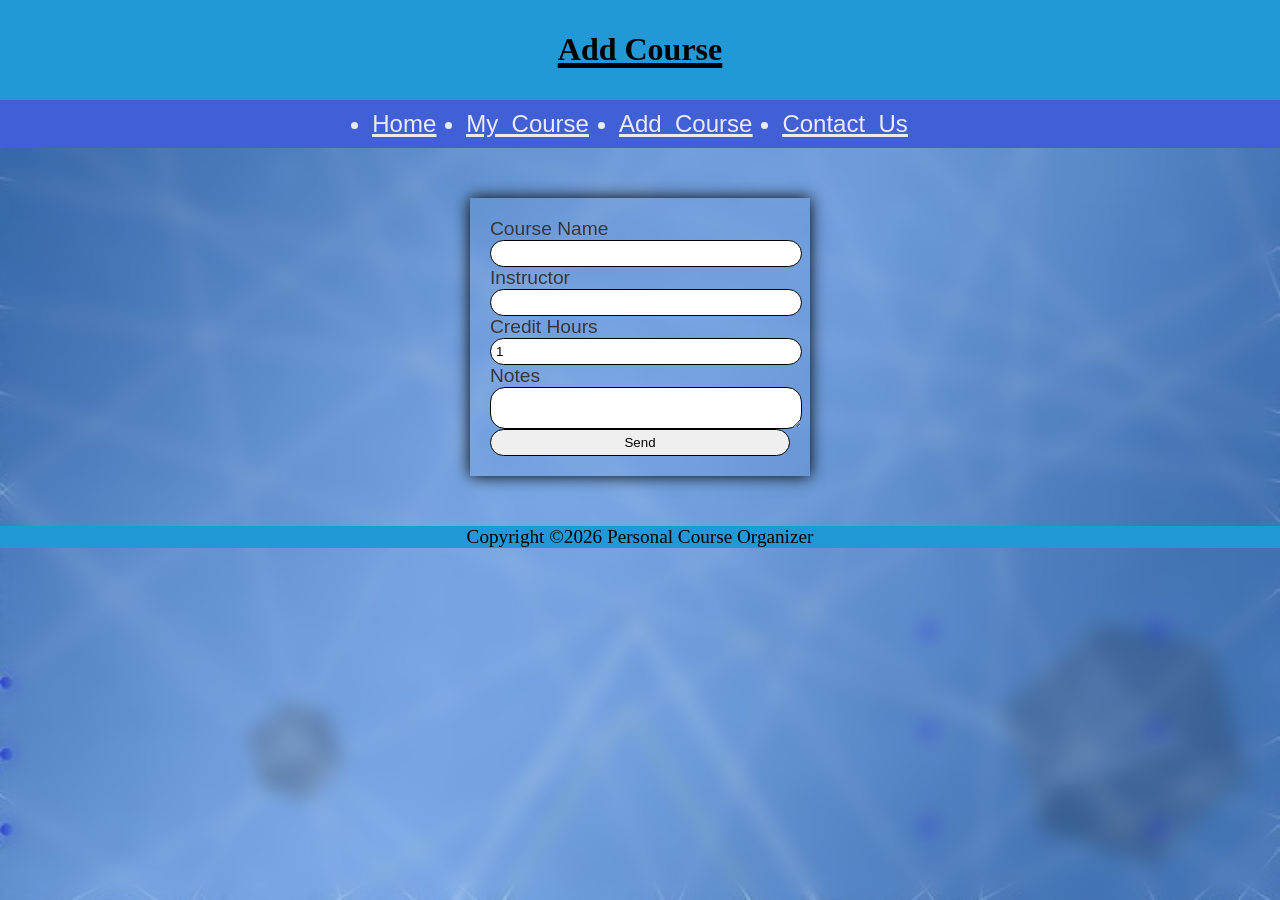
==== Add_Course.html @ 9012999e "hoda-first upload" ====
<!DOCTYPE html>
<html lang="en">
<head>
     <meta http-equiv="Cach-Control" content="no-store">
    <meta charset="UTF-8">
   <title>Personal Course Organizer</title>
   <link rel="stylesheet" href="style.css">
</head>
<body>
    <header>
    <h1>Add Course</h1>
    </header> 
    <nav class="hh">
        <ul>
            <li> <a href="index.html">Home</a></li>
            <li> <a href="My_Course.html">My_Course</a></li>
            <li> <a href="Add_Course.html">Add_Course</a></li>
            <li> <a href="Contact_Us.html">Contact_Us</a></li>
            


        </ul>
    </nav>
    <main>
        <section>
           <form>
            <div>
            <label for="Name">Course Name</label>
            <input id="Name" type="text" required >
           <div>
            <label for="In">Instructor</label>
            <input id="In" type="text">
            </div>
            <div>
            <label for="Hours">Credit Hours</label>
            <input id="Hours" type="number" min="1" max="6" value="1">
            </div>
            <div>
            <label for="N">Notes</label>
           <textarea id="N" ></textarea>
            </div>
            <div>
           <input type="submit" value="Send" hover>
           </div>



           </form>
        </section>
        
    </main>
     <footer>
        <p>Copyright &copy;2026 Personal Course Organizer</p>
    </footer>
</body>
</html>
---- style.css ----
html,body{
  height: 100%;
  margin: 0;
  padding: 0;
 
}
body{
    background-color: rgb(15, 152, 152);
    background-image:url("i.jpg") ;
    backdrop-filter: blur(10px);
    background-size: cover ;
    background-repeat: no-repeat;
    background-attachment: fixed;
    min-width: 100vh;
    margin: 0;
}  
 header{
    text-align: center;
    text-decoration: 5px underline;
   background-color:  #2298d7;
   padding:10px 0;
   margin: 0;
 } 
 ul{
    display: flex;
    justify-content: center;
    gap: 30px;
    padding: 10px 0;
    margin: 0;
    background-color: 50px rgb(66, 96, 214) ;
   
 } 
 nav ul,a{
    background-color: rgb(66, 96, 214);
    color:#eaeaf4;
    text-decoration: 3px underline ;
    font-size:x-large;
    font-family: 'Franklin Gothic Medium', 'Arial Narrow', Arial, sans-serif;
     position: sticky;
     top: 0; 
     }
  a:hover{
    color: rgba(186, 76, 237, 0.731);
  }
  a:active{
    color: rgb(161, 243, 243);
  }
  table ,tr,th,td{
    border: 3px solid black;
    margin: 30px 30%;
    padding: 5px;
   
  }
  th{
    background-color: #17749f;
    font-size: larger;
  }
  table{
    border-collapse: collapse;
  }
  tr:hover{
    background-color: rgb(227, 230, 233);
  }
  form{
    font-size: larger;
    font-family: 'Franklin Gothic Medium', 'Arial Narrow', Arial, sans-serif;
    color: rgb(59, 53, 53);
    width: 300px;
    margin: 50px auto;
    padding: 20px;
    box-shadow: 0 0 15px rgba(0, 0, 0, 2);
  }
  input,textarea{
    border: 1px solid black;
    border-radius: 15px;
    padding: 5px;
    display: flex;
    width: 100%;
     }
img{   
    border-radius:60px;
    display: block;
    margin: auto;
    width: 50%;
}
footer{
    background-color: #2298d7;
    text-align: center;
    font-size: larger;
}
@media(max-width:768px){
    nav ul,a{
        text-align:center ;
        flex-direction: column;
    } 
   form{
    width: 50%;
   }
   table{
   font-size: 12px;
   }
   th,td{
    padding: 5px;
   }
}
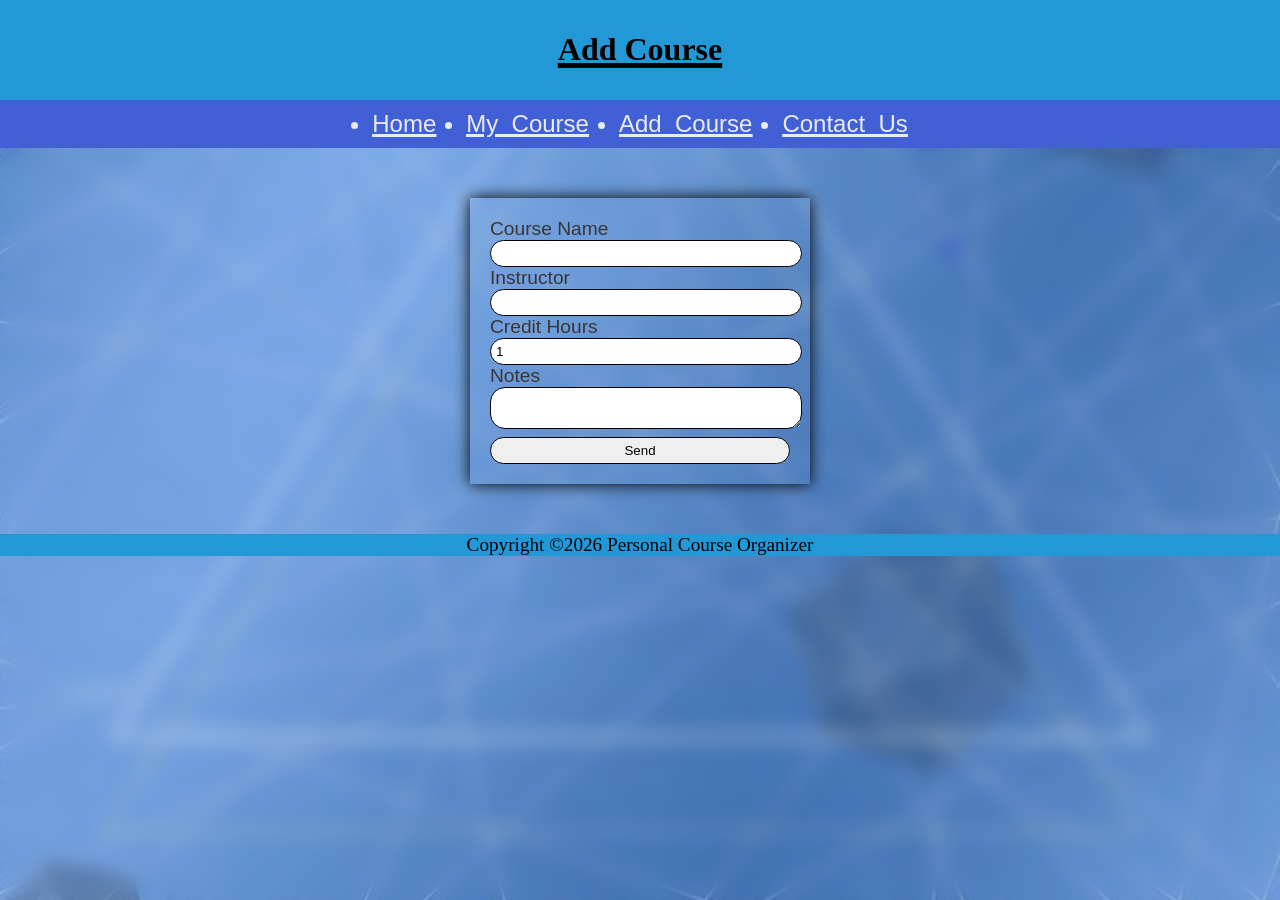
==== commit e137f03e: "Update Add_Course.html" ====
--- a/Add_Course.html
+++ b/Add_Course.html
@@ -40,7 +40,7 @@
            <textarea id="N" ></textarea>
             </div>
             <div>
-           <input type="submit" value="Send" hover>
+           <input id="su" type="submit" value="Send" hover>
            </div>
 
 
@@ -53,4 +53,4 @@
         <p>Copyright &copy;2026 Personal Course Organizer</p>
     </footer>
 </body>
-</html>+</html>
--- a/style.css
+++ b/style.css
@@ -1,17 +1,16 @@
 html,body{
-  height: 100%;
+  min-height: 100%;
   margin: 0;
   padding: 0;
- 
+  height: 100% ;
 }
 body{
-    background-color: rgb(15, 152, 152);
-    background-image:url("i.jpg") ;
+    background-image:url("i.jpg");
     backdrop-filter: blur(10px);
     background-size: cover ;
     background-repeat: no-repeat;
     background-attachment: fixed;
-    min-width: 100vh;
+    background-position: center;
     margin: 0;
 }  
  header{
@@ -77,7 +76,16 @@
     display: flex;
     width: 100%;
      }
-img{   
+    #su{
+      margin-top: 8px;
+     }
+    #su:hover{
+     background-color: rgb(227, 230, 233); 
+
+     }
+
+
+    img{   
     border-radius:60px;
     display: block;
     margin: auto;
@@ -87,7 +95,7 @@
     background-color: #2298d7;
     text-align: center;
     font-size: larger;
-}
+   }
 @media(max-width:768px){
     nav ul,a{
         text-align:center ;
@@ -102,7 +110,17 @@
    th,td{
     padding: 5px;
    }
-}
+     
+   
+    body {
+       
+        background-size: cover;
+        background-position: center;
+        background-repeat: no-repeat;
+        background-attachment: scroll;
+    }
+  }
+  
+ 
 
-
- + 
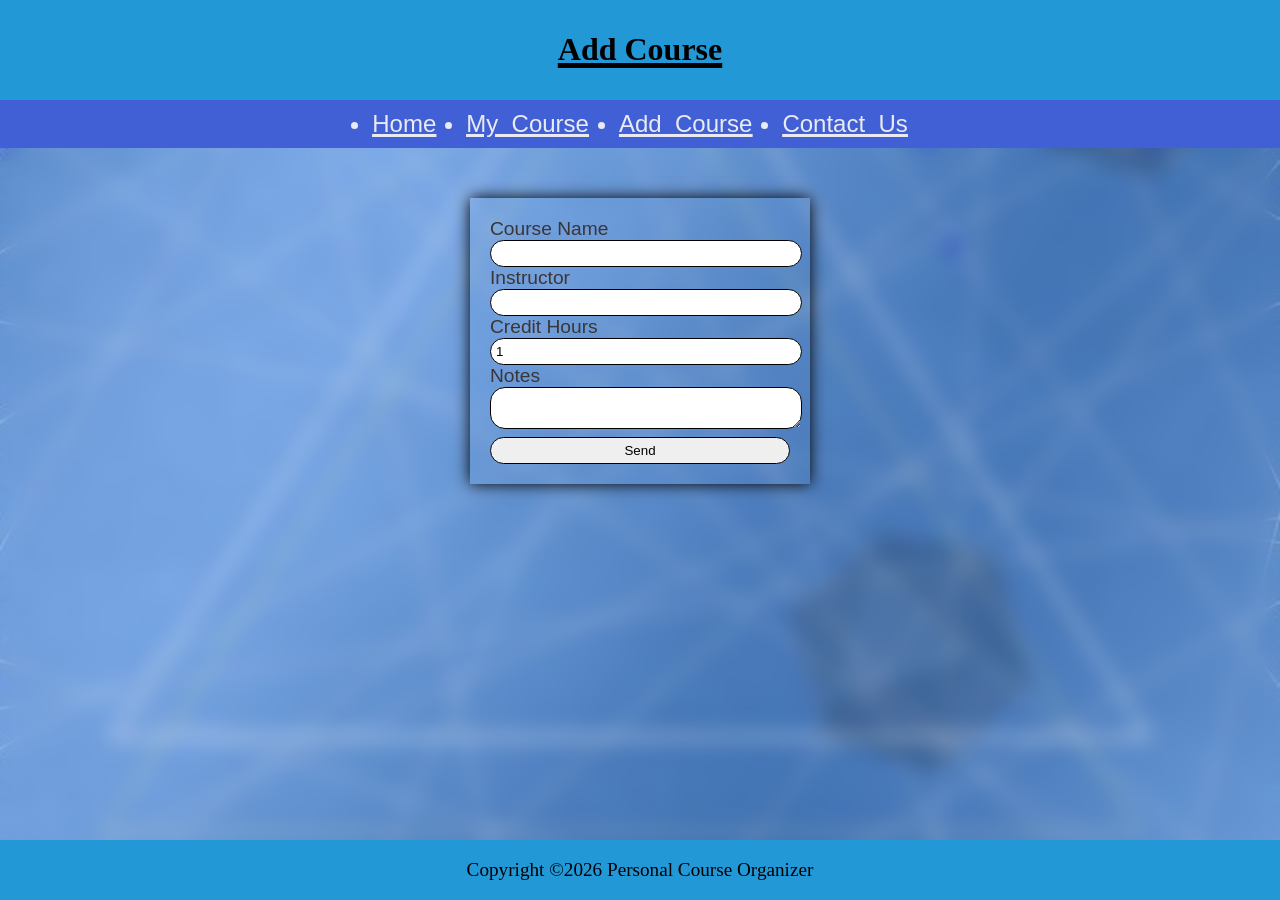
==== commit 13730253: "Update Add_Course.html" ====
--- a/Add_Course.html
+++ b/Add_Course.html
@@ -2,6 +2,7 @@
 <html lang="en">
 <head>
      <meta http-equiv="Cach-Control" content="no-store">
+     <meta name="viewport" content="width=device-width, initial-scale=1.0">
     <meta charset="UTF-8">
    <title>Personal Course Organizer</title>
    <link rel="stylesheet" href="style.css">
--- a/style.css
+++ b/style.css
@@ -1,18 +1,23 @@
 html,body{
-  min-height: 100%;
   margin: 0;
   padding: 0;
-  height: 100% ;
 }
 body{
-    background-image:url("i.jpg");
+  display: flex;
+     background-image:url("i.jpg");
     backdrop-filter: blur(10px);
     background-size: cover ;
     background-repeat: no-repeat;
     background-attachment: fixed;
     background-position: center;
+    height: 100vh;
     margin: 0;
-}  
+    flex-direction: column;
+   } 
+   main{
+    flex: 1;
+    
+   } 
  header{
     text-align: center;
     text-decoration: 5px underline;
@@ -20,7 +25,7 @@
    padding:10px 0;
    margin: 0;
  } 
- ul{
+ul{
     display: flex;
     justify-content: center;
     gap: 30px;
@@ -48,6 +53,7 @@
     border: 3px solid black;
     margin: 30px 30%;
     padding: 5px;
+    
    
   }
   th{
@@ -76,18 +82,15 @@
     display: flex;
     width: 100%;
      }
-    #su{
+     #su{
       margin-top: 8px;
      }
-    #su:hover{
-     background-color: rgb(227, 230, 233); 
-
-     }
-
-
-    img{   
+     #su:hover{
+      background-color: rgb(227, 230, 233);
+     }     
+  img{                                         
     border-radius:60px;
-    display: block;
+    display: flex;
     margin: auto;
     width: 50%;
 }
@@ -95,32 +98,56 @@
     background-color: #2298d7;
     text-align: center;
     font-size: larger;
+     margin-top: auto;
    }
 @media(max-width:768px){
+  main{
+text-align: center;
+  flex: 1;
+  display: flex;
+  flex-direction: column;
+  justify-content: center;
+  align-items: center;
+}
+
     nav ul,a{
         text-align:center ;
         flex-direction: column;
     } 
    form{
-    width: 50%;
+    width:85%;
    }
    table{
    font-size: 12px;
+   width: 50%;
    }
    th,td{
     padding: 5px;
    }
-     
+     img{
+      height: 100%;
+      width: 100%;
+      display: flex;
+     }
    
     body {
-       
+      display: flex;
+      flex-direction: column;
         background-size: cover;
-        background-position: center;
+       background-position: center;
         background-repeat: no-repeat;
         background-attachment: scroll;
+        min-height: 100vh;
     }
+   footer {
+   width: 100%;
+   position: relative;
+   margin-top:auto;
+
+    }
+   
   }
   
  
 
- 
+ 
